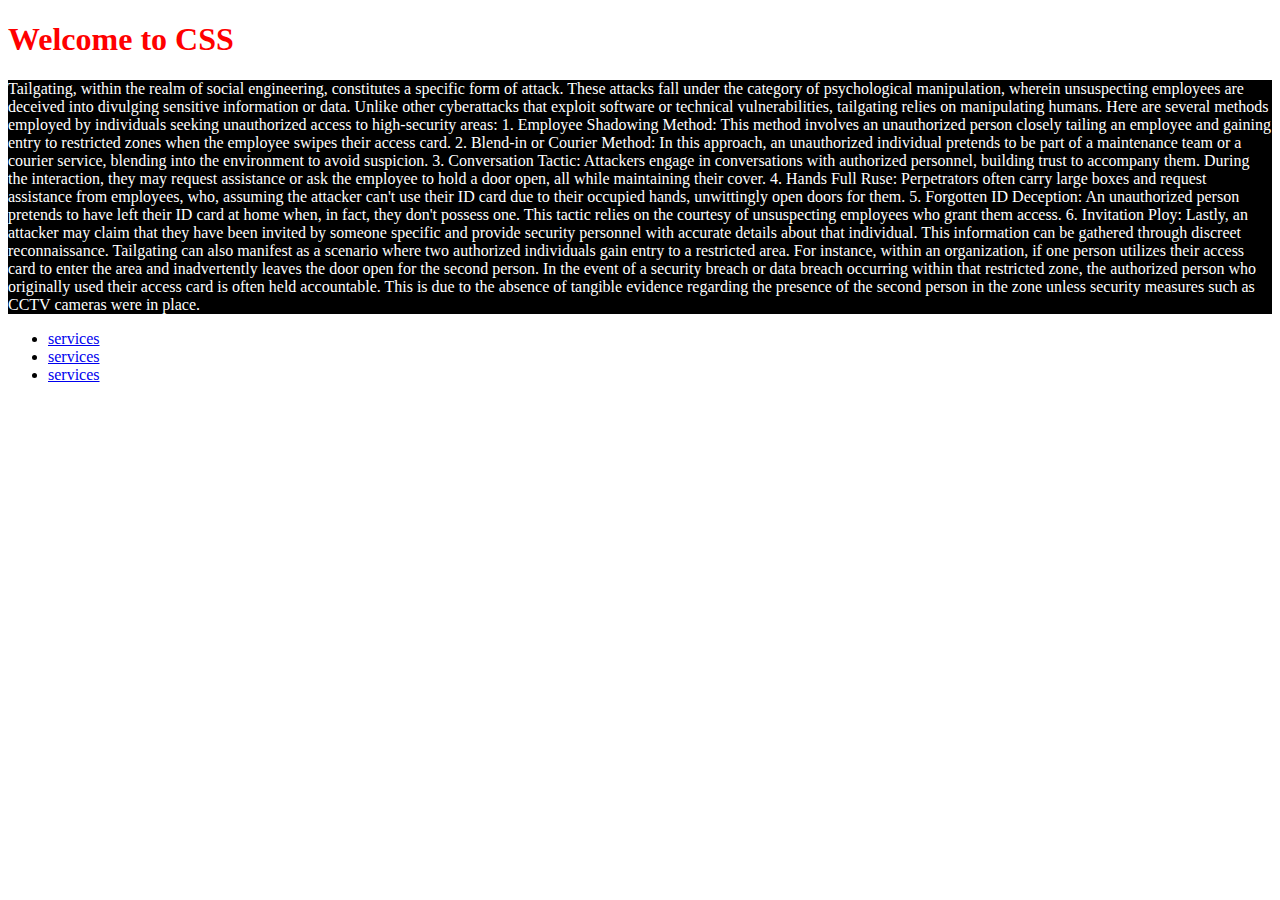
==== index.html @ ca4e5743 "I created files" ====
<!DOCTYPE html>
<html lang="en">
<head>
    <meta charset="UTF-8">
    <meta name="viewport" content="width=device-width, initial-scale=1.0">
    <title>Document</title>
    <link rel="stylesheet" type="text/css" href="./all_css/all.css"
</head>
<body>
    <h1 style="color: red;">Welcome to CSS</h1>
    <p id="tailgate">Tailgating, within the realm of social engineering, constitutes a specific form of attack. These attacks fall under the category of psychological manipulation, wherein unsuspecting employees are deceived into divulging sensitive information or data. Unlike other cyberattacks that exploit software or technical vulnerabilities, tailgating relies on manipulating humans.
        Here are several methods employed by individuals seeking unauthorized access to high-security areas:
        1. Employee Shadowing Method: This method involves an unauthorized person closely tailing an employee and gaining entry to restricted zones when the employee swipes their access card.
        2. Blend-in or Courier Method: In this approach, an unauthorized individual pretends to be part of a maintenance team or a courier service, blending into the environment to avoid suspicion.
        3. Conversation Tactic: Attackers engage in conversations with authorized personnel, building trust to accompany them. During the interaction, they may request assistance or ask the employee to hold a door open, all while maintaining their cover.
        4. Hands Full Ruse: Perpetrators often carry large boxes and request assistance from employees, who, assuming the attacker can't use their ID card due to their occupied hands, unwittingly open doors for them.
        5. Forgotten ID Deception: An unauthorized person pretends to have left their ID card at home when, in fact, they don't possess one. This tactic relies on the courtesy of unsuspecting employees who grant them access.
        6. Invitation Ploy: Lastly, an attacker may claim that they have been invited by someone specific and provide security personnel with accurate details about that individual. This information can be gathered through discreet reconnaissance.
        Tailgating can also manifest as a scenario where two authorized individuals gain entry to a restricted area. For instance, within an organization, if one person utilizes their access card to enter the area and inadvertently leaves the door open for the second person. In the event of a security breach or data breach occurring within that restricted zone, the authorized person who originally used their access card is often held accountable. This is due to the absence of tangible evidence regarding the presence of the second person in the zone unless security measures such as CCTV cameras were in place.
        </p>
        <ul>
            <li><a href="./pages/services.html">services</a></li>
            <li><a href="./pages/contact.html">services</a></li>
            <li><a href="./pages/about.html">services</a></li>
        </ul>
</body>
</html>
---- all_css/all.css ----
#tailgate{
    color: white;
    background-color: black;
}
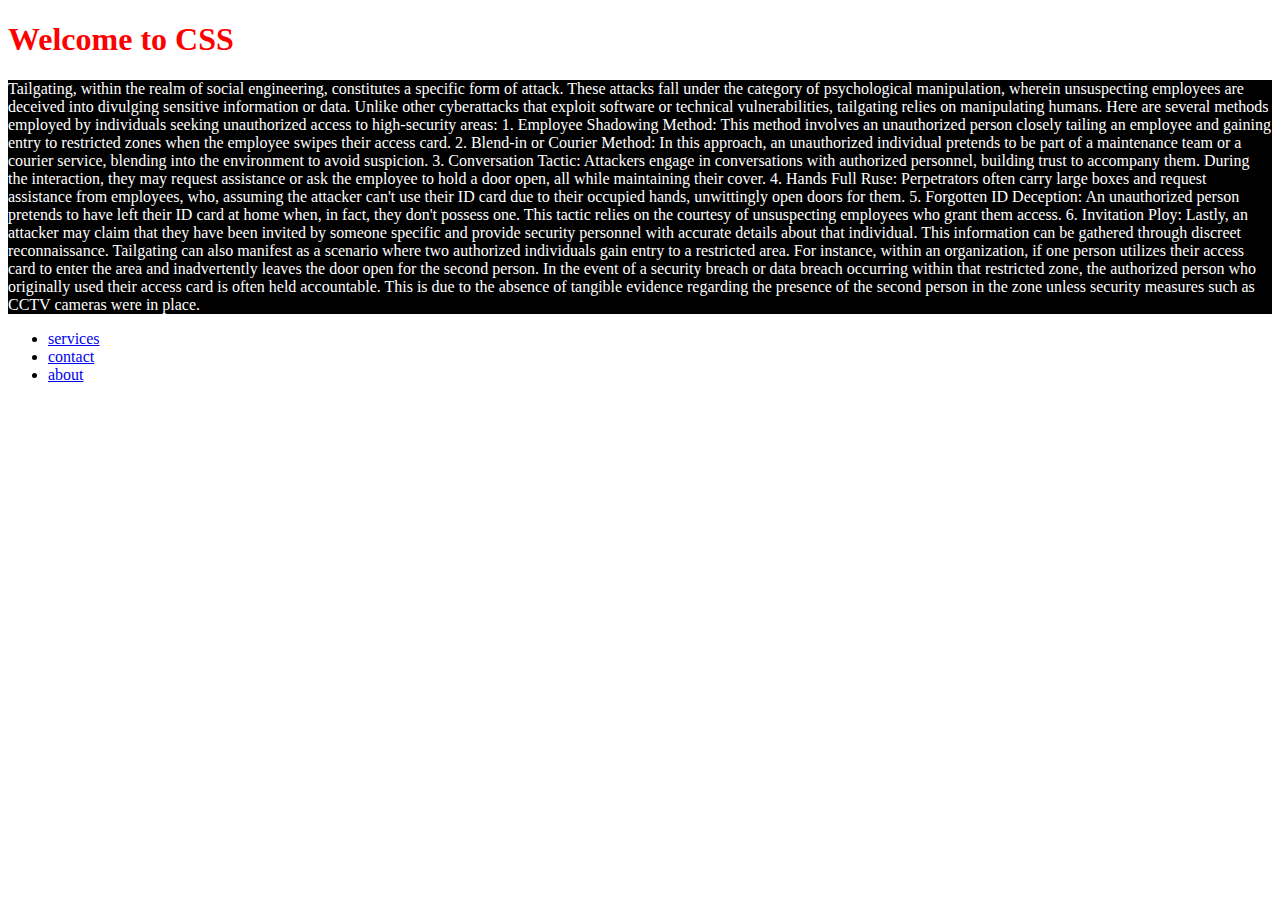
==== commit 060c49b2: "I created files" ====
--- a/index.html
+++ b/index.html
@@ -20,8 +20,8 @@
         </p>
         <ul>
             <li><a href="./pages/services.html">services</a></li>
-            <li><a href="./pages/contact.html">services</a></li>
-            <li><a href="./pages/about.html">services</a></li>
+            <li><a href="./pages/contact.html">contact</a></li>
+            <li><a href="./pages/about.html">about</a></li>
         </ul>
 </body>
 </html>